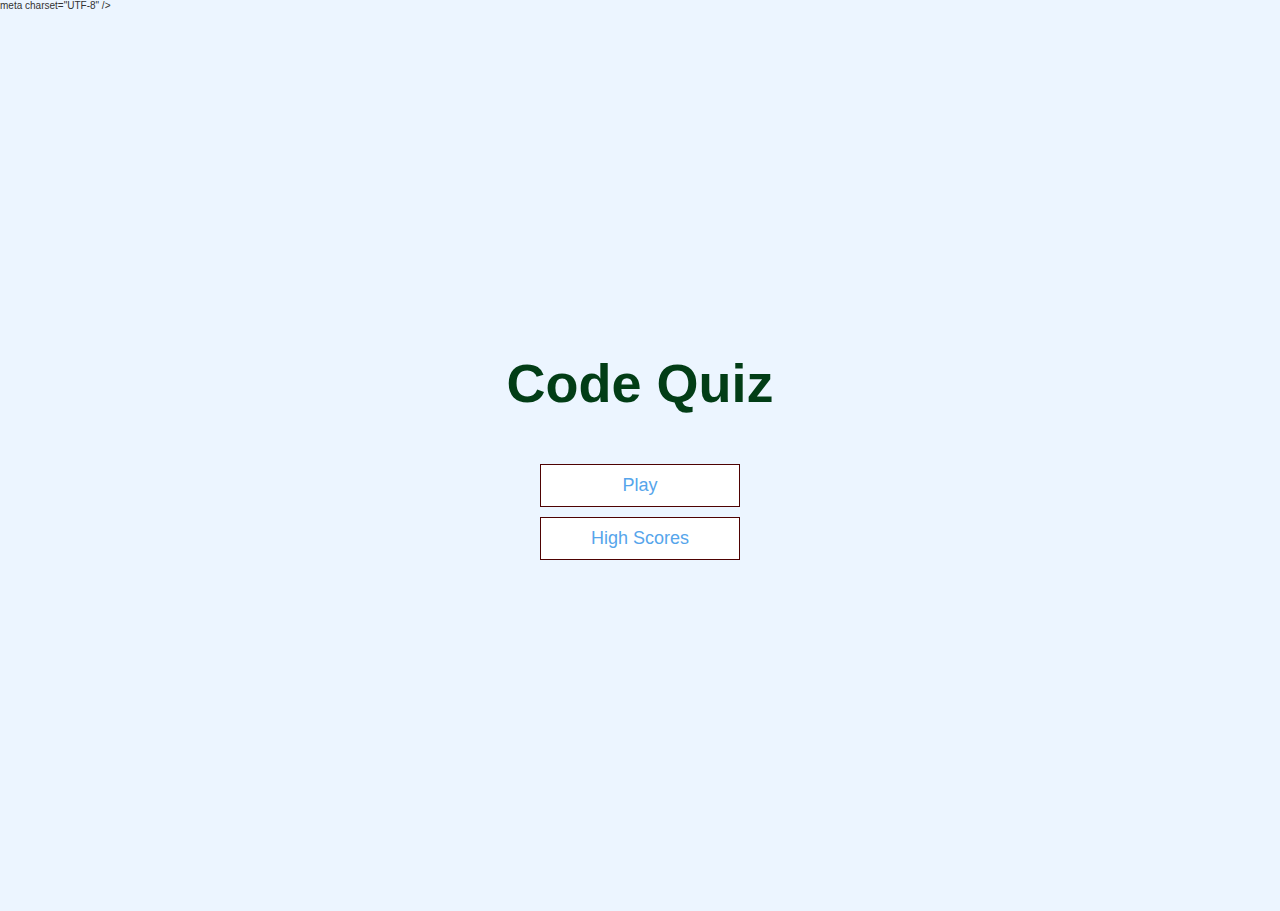
==== index.html @ ac9d5a9d "code quiz" ====
<!DOCTYPE html>
<html lang="en">
    <head>
        meta charset="UTF-8" />
        <meta name="viewport" content="width=device-width, initial-scale=1.0" />
        <meta http-equiv="X-UA-Compatible" content="ie=edge" />
        <title>Code Quiz</title>
        <link rel="stylesheet" href="./assests/css/app.css"/>
    </head>
    <body>
        <div class="container">
         <div id="home" class="flex-center flex-column">
             <h1>Code Quiz</h1>
             <a class="btn" href="./game.html">Play</a>
             <a class="btn" href="./highscores.html">High Scores</a>
      </div>
    </div>
  </body>
</html>
---- assests/css/app.css ----
:root {
    background-color: #ecf5ff;
    font-size: 62.5%;
  }
  
  * {
    box-sizing: border-box;
    font-family: Arial, Helvetica, sans-serif;
    margin: 0;
    padding: 0;
    color: #333;
  }
  
  h1,
  h2,
  h3,
  h4 {
    margin-bottom: 1rem;
  }
  
  h1 {
    font-size: 5.4rem;
    color: #023d16;
    margin-bottom: 5rem;
  }
  
  h1 > span {
    font-size: 2.4rem;
    font-weight: 500;
  }
  
  h2 {
    font-size: 4.2rem;
    margin-bottom: 4rem;
    font-weight: 700;
  }
  
  h3 {
    font-size: 2.8rem;
    font-weight: 500;
  }
  
  /* UTILITIES */
  
  .container {
    width: 100vw;
    height: 100vh;
    display: flex;
    justify-content: center;
    align-items: center;
    max-width: 80rem;
    margin: 0 auto;
    padding: 2rem;
  }
  
  .container > * {
    width: 100%;
  }
  
  .flex-column {
    display: flex;
    flex-direction: column;
  }
  
  .flex-center {
    justify-content: center;
    align-items: center;
  }
  
  .justify-center {
    justify-content: center;
  }
  
  .text-center {
    text-align: center;
  }
  
  .hidden {
    display: none;
  }
  
  /* BUTTONS */
  .btn {
    font-size: 1.8rem;
    padding: 1rem 0;
    width: 20rem;
    text-align: center;
    border: 0.1rem solid #4e0202;
    margin-bottom: 1rem;
    text-decoration: none;
    color: #56a5eb;
    background-color: white;
  }
  
  .btn:hover {
    cursor: pointer;
    box-shadow: 0 0.4rem 1.4rem 0 rgba(2, 110, 29, 0.5);
    transform: translateY(-0.1rem);
    transition: transform 150ms;
  }
  
  .btn[disabled]:hover {
    cursor: not-allowed;
    box-shadow: none;
    transform: none;
  }
  
  /* FORMS */
  form {
    width: 100%;
    display: flex;
    flex-direction: column;
    align-items: center;
  }
  
  input {
    margin-bottom: 1rem;
    width: 20rem;
    padding: 1.5rem;
    font-size: 1.8rem;
    border: none;
    box-shadow: 0 0.1rem 1.4rem 0 rgba(86, 185, 235, 0.5);
  }
  
  input::placeholder {
    color: #aaa;
  }
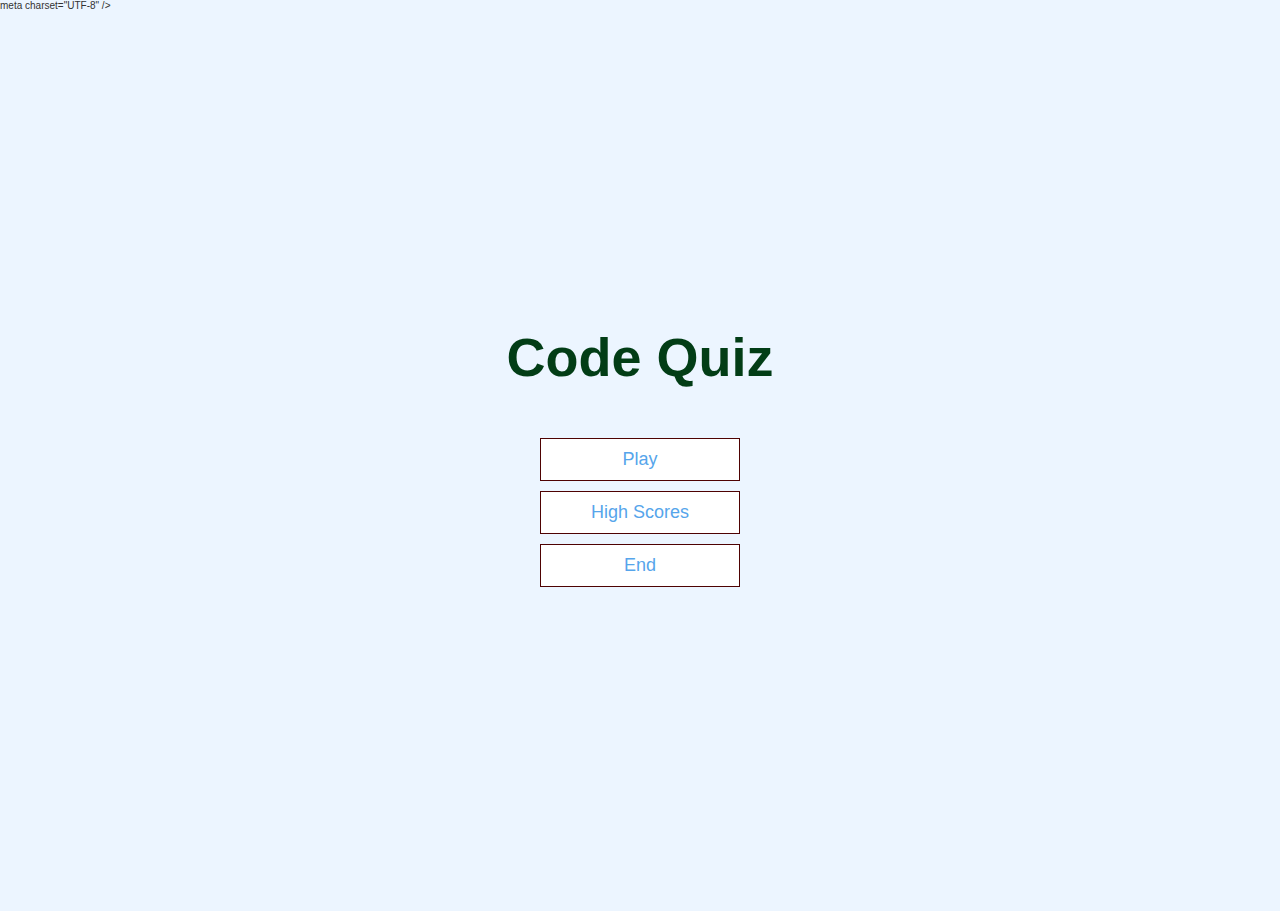
==== commit 8d03bb02: "updated html" ====
--- a/index.html
+++ b/index.html
@@ -13,8 +13,9 @@
              <h1>Code Quiz</h1>
              <a class="btn" href="./game.html">Play</a>
              <a class="btn" href="./highscores.html">High Scores</a>
-      </div>
-    </div>
+             <a class="btn" href="./end.html">End</a>
+          </div>
+        </div>
   </body>
 </html>
 
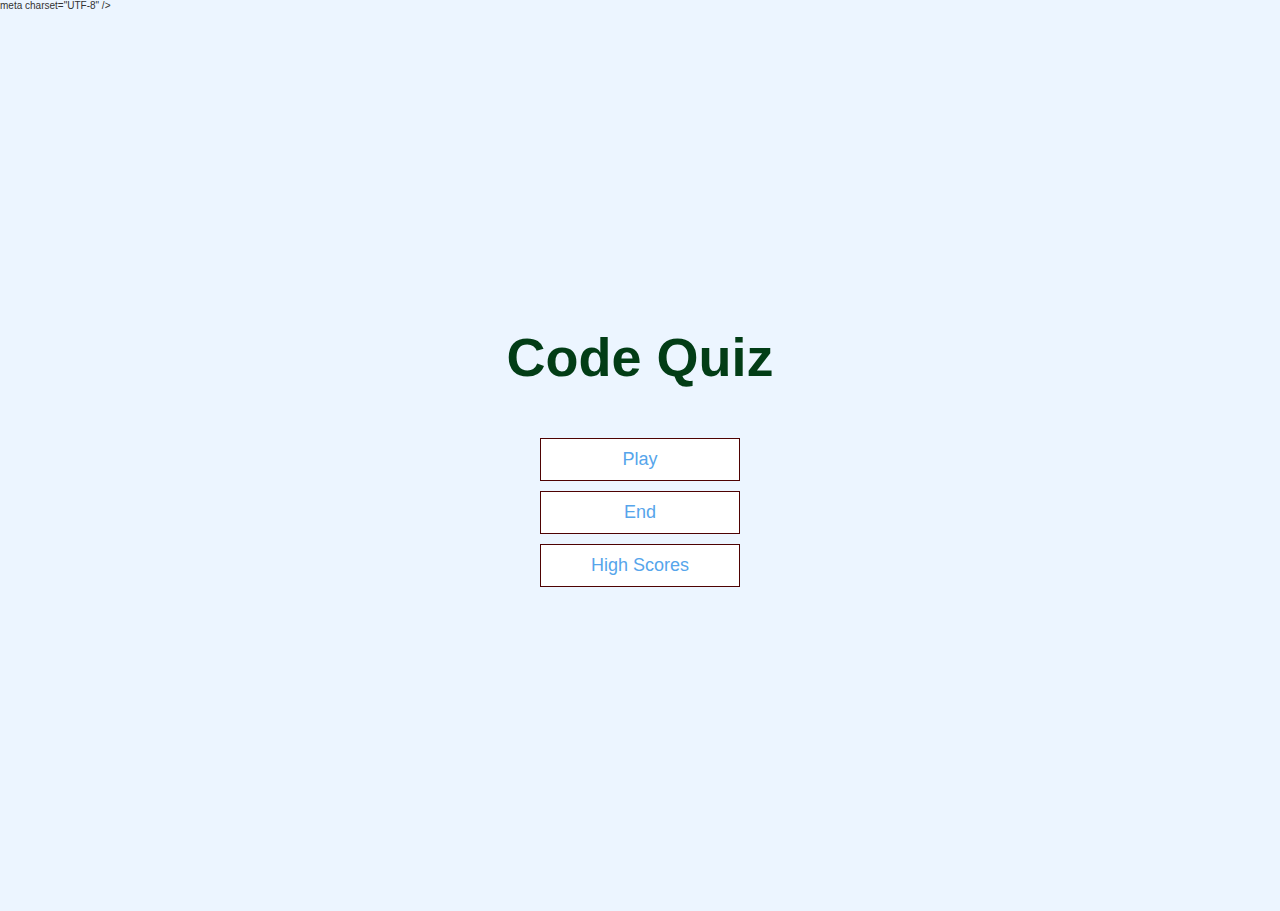
==== commit 32adab74: "links" ====
--- a/index.html
+++ b/index.html
@@ -12,8 +12,8 @@
          <div id="home" class="flex-center flex-column">
              <h1>Code Quiz</h1>
              <a class="btn" href="./game.html">Play</a>
+             <a class="btn" href="./end.html">End</a>
              <a class="btn" href="./highscores.html">High Scores</a>
-             <a class="btn" href="./end.html">End</a>
           </div>
         </div>
   </body>
